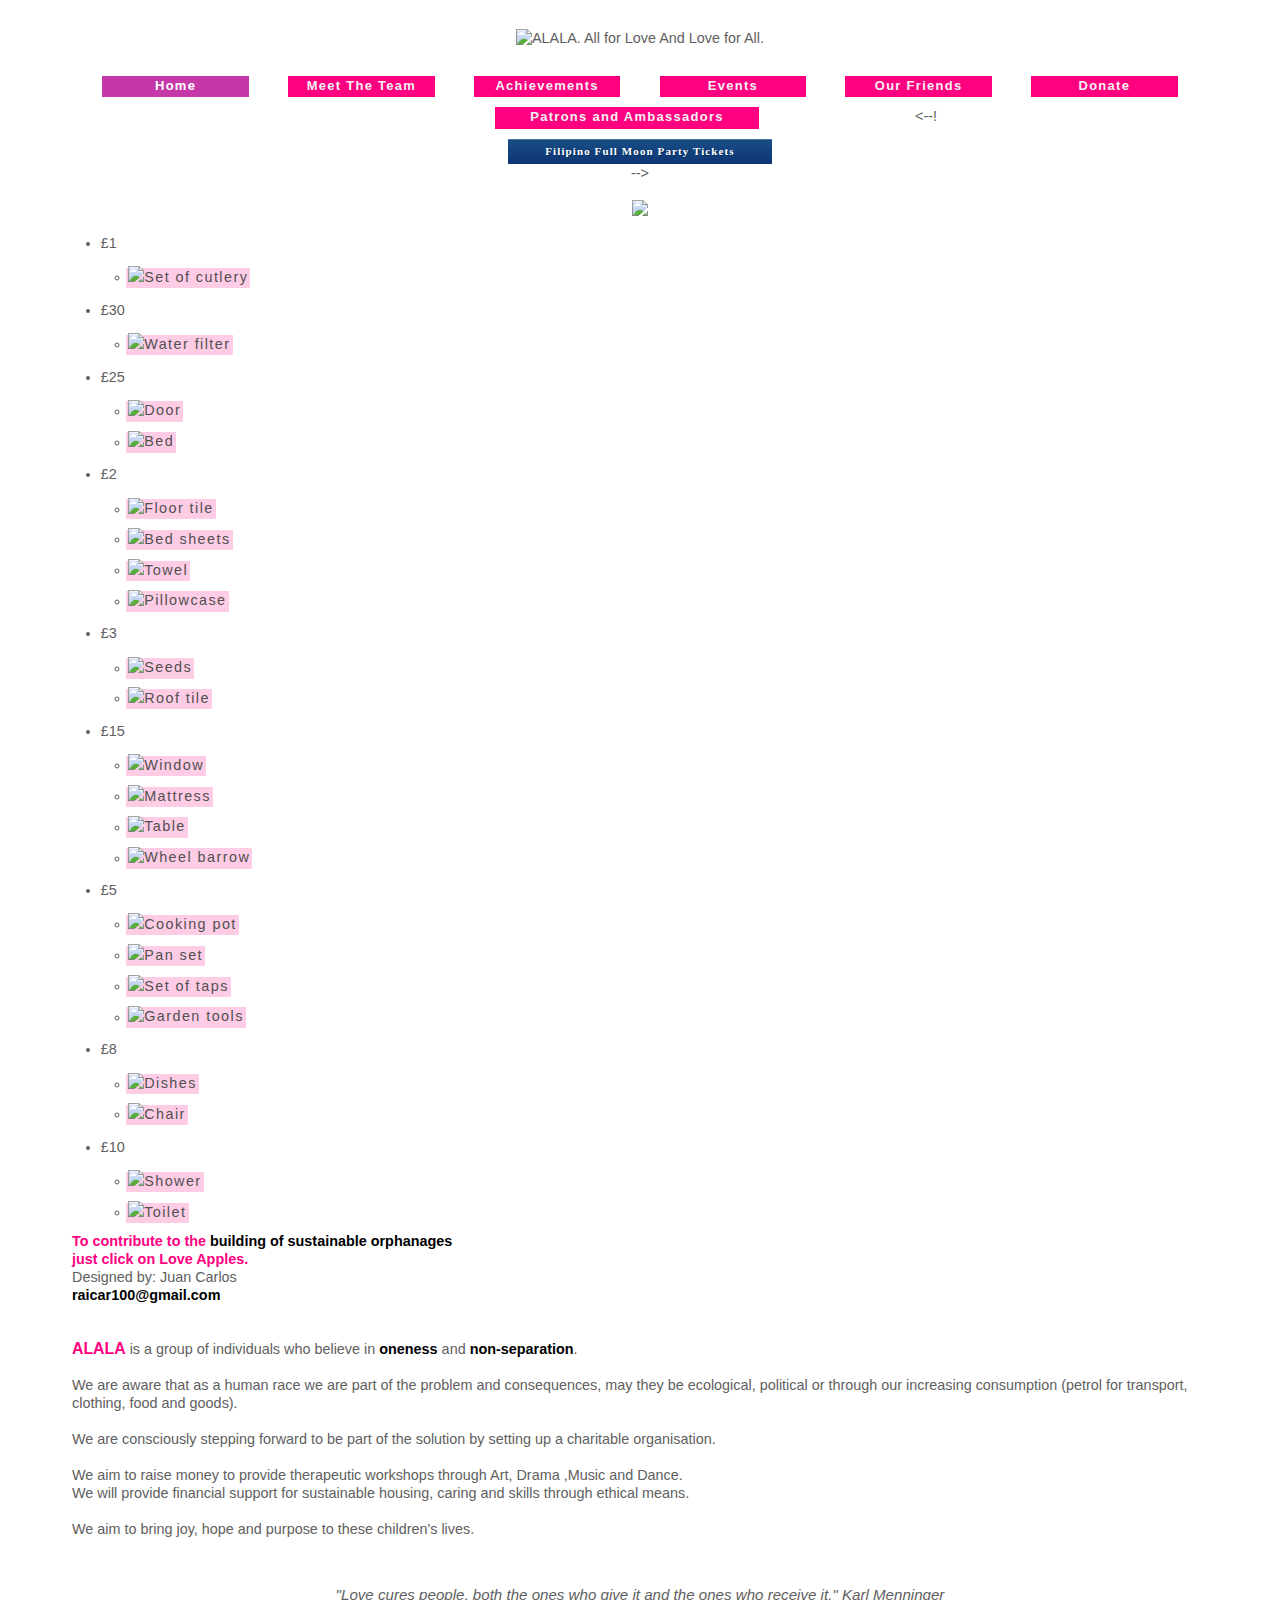
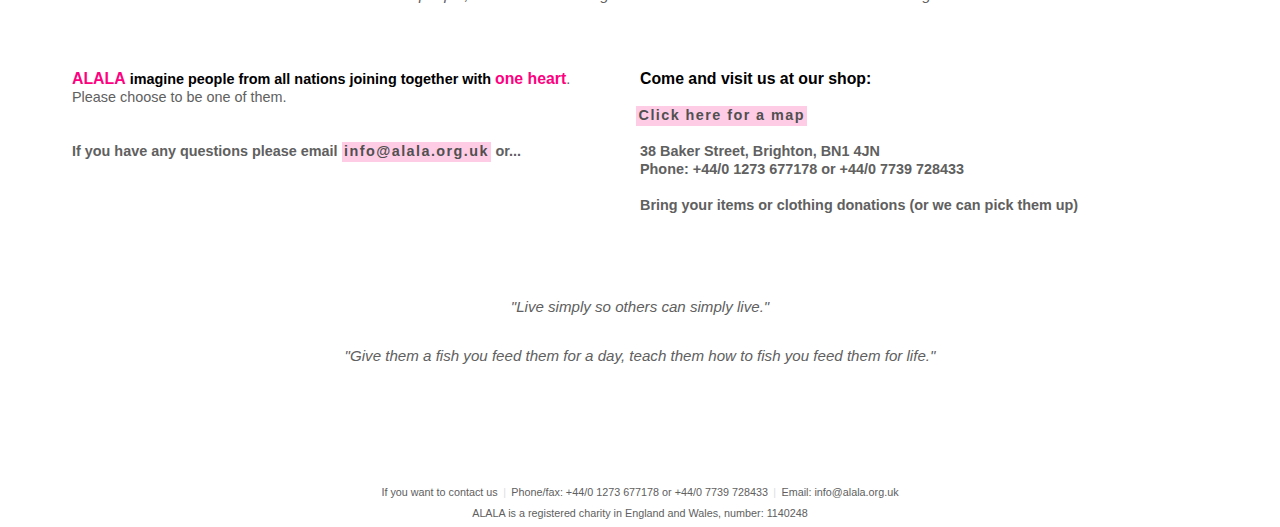
==== index.htm @ 813f06d1 "Update index.htm" ====
<!DOCTYPE HTML PUBLIC "-//W3C//DTD HTML 4.01//EN" "http://www.w3.org/TR/html4/strict.dtd">

<html xmlns="http://www.w3.org/1999/xhtml">
	
<head>
	
	<meta http-equiv="Content-Type" content="text/html; charset=utf-8" />

	<meta name="keywords" content="charity, orphan, disaster, brighton, all, love" />
	<meta name="description" content="ALALA is a registered charity helping and supporting children orphaned by natural disasters. All for Love And Love for All." />
	
	<link rel="image_src" href="http://www.alala.org.uk/images/ALALA_logo.jpg" />

	<title>All for Love And Love for All</title>

	<link rel="stylesheet" type="text/css" href="main.css" />
    <link rel="stylesheet" type="text/css" href="menu.css" />
    
	
	<script src="js/swfobject.js" type="text/javascript"></script>
	
	
	

</head>


<body>
	<div id="container">
		
        		
		<div id="main">

                
			<div id="content" class="clearfix">
                <center><img src="http://www.alala.org.uk/images/ALALA_title-dd02.jpg" border="0" alt="ALALA. All for Love And Love for All." /></center>
        
   
            
			<ul id="navContainer">
                  <li class="navItemSelected"><a href="index.htm">Home</a></li>
                  <li class="navItem"><a href="team.htm">Meet The Team</a></li>
                  <li class="navItem"><a href="what_we_do.htm">Achievements</a></li>
                  <li class="navItem"><a href="events.htm">Events</a></li>
                  <li class="navItem"><a href="friends.htm">Our Friends</a></li>
                  <li class="navItem"><a href="donate.htm">Donate</a></li>
				<br />
				  <li class="navItem navItemWide"><a href="ambassadors.htm">&nbsp;Patrons and Ambassadors&nbsp;</a></li>
				<--! <br />
				<center><a href="event0.htm" class="event_button"><font color="#ffffff">Filipino Full Moon Party Tickets</font></a><br /></center> -->
				<br /><br />
				</ul>
			
			<br /><br />
				<div id="intro">
				<br />
					<div class="firstHalfWidthColumnCentred">
						<div class="logo" id="flashLogo">
							<img class="logo" src="images/ALALA_logo.jpg" id="noflashLayer" />
						</div>
						<script type="text/javascript">
							var so = new SWFObject("ALALA.swf", "flashLogo", "410px", "421px", "9.0", "#ffffff");
							// add parameters to swf object and write it out to screen
							so.addParam("allowScriptAccess", "always");
							so.addParam("scale", "noborder");
							so.write("flashLogo");
						</script>
					</div>
					<div class="secondHalfWidthColumnCentred">
                        <div id="menu">
                        <div id="menu1">
                        <ul>
                          	<li class="nivel1" tabindex="1"><span class="nivel1">£1</span>
					    <ul>
                            <li>
                                <a href="/tree_donate.htm?1=set=of=cutlery"><img src="images/manzana_izquierda.png" border="0"><textApple>Set of cutlery<textApple>
                                </a>
                            </li>
                        </ul>
                          	</li>
                        </ul>
                        </div> 
                        <div id="menu2">
                        <ul>
                          <li class="nivel1" tabindex="1"><span class="nivel1">£30</span>
                        <ul>
                            <li>
                                <a href="tree_donate.htm?30=water=filter"><img src="images/manzana_izquierda.png" border="0"><textApple>Water filter<textApple></a>
                                </a>
                            </li>
                        </ul>
                       		</li>
                        </ul>
                        </div>
                        <div id="menu3">
                        <ul>
                            <li class="nivel1" tabindex="1"><span class="nivel1">£25</span>
                        <ul>
                            <li>
                            	<a href="tree_donate.htm?25=door"><img src="images/manzana_izquierda.png" border="0"><textApple>Door<textApple>
                            	</a>
                            </li>
                            <li>
                            	<a href="tree_donate.htm?25=bed"><img src="images/manzana_izquierda.png" border="0"><textApple>Bed<textApple>
                            	</a>
                            </li>
                        </ul>
                        	</li>
                        </ul>
                        </div>
                        <div id="menu4">
                        <ul>
                            <li class="nivel1" tabindex="1"><span class="nivel1">£2</span>
                        <ul>
                            <li>
                            	<a href="tree_donate.htm?2=bed=sheets"><img src="images/manzana_izquierda.png" border="0"><textApple>Floor tile<textApple>
                            	</a>
                            </li>
                            <li>
                            	<a href="tree_donate.htm?2=bed=sheets"><img src="images/manzana_izquierda.png" border="0"><textApple>Bed sheets<textApple>
                            	</a>
                            </li>
                            <li>
                            	<a href="tree_donate.htm?2=towel"><img src="images/manzana_izquierda.png" border="0"><textApple>Towel<textApple>
                            	</a>
                            </li>
                            <li>
                            	<a href="tree_donate.htm?2=pillowcase"><img src="images/manzana_izquierda.png" border="0"><textApple>Pillowcase<textApple>
                            	</a>
                            </li>
                        </ul>
                        	</li>
                        </ul>
                        </div>
                        <div id="menu5">
                        <ul>
                            <li class="nivel1" tabindex="1"><span class="nivel1">£3</span>
                        <ul>
                            <li>
                            	<a href="tree_donate.htm?3=seeds"><img src="images/manzana_izquierda.png" border="0"><textApple>Seeds<textApple>
                            	</a>
                            </li>
                            <li>
                            	<a href="tree_donate.htm?3=roof=tile"><img src="images/manzana_izquierda.png" border="0"><textApple>Roof tile<textApple>
                            	</a>
                            </li>
                        </ul>
                        	</li>
                        </ul>
                        </div>
                        <div id="menu6">
                        <ul>
                            <li class="nivel1" tabindex="1"><span class="nivel1">£15</span>
                        <ul>
                            <li>
                            	<a href="tree_donate.htm?15=window"><img src="images/manzana_izquierda.png" border="0"><textApple>Window<textApple>
                            	</a>
                            </li>
                            <li>
                            	<a href="tree_donate.htm?15=mattress"><img src="images/manzana_izquierda.png" border="0"><textApple>Mattress<textApple>
                            	</a>
                            </li>
                            <li>
                            	<a href="tree_donate.htm?15=table"><img src="images/manzana_izquierda.png" border="0"><textApple>Table<textApple>
                            	</a>
                            </li>
                            <li>
                            	<a href="tree_donate.htm?15=wheel=barrow"><img src="images/manzana_izquierda.png" border="0"><textApple>Wheel barrow<textApple>
                            	</a>
                            </li>
                        </ul>
                        	</li>
                        </ul>
                        </div>
                        <div id="menu7">
                        <ul>
                            <li class="nivel1" tabindex="1"><span class="nivel1">£5</span>
                        <ul>
                            <li>
                            	<a href="tree_donate.htm?5=cooking=pot"><img src="images/manzana_izquierda.png" border="0"><textApple>Cooking pot<textApple>
                            	</a>
                            </li>
                            <li>
                            	<a href="tree_donate.htm?5=pan=set"><img src="images/manzana_izquierda.png" border="0"><textApple>Pan set<textApple>
                            	</a>
                            </li>
                            <li>
                            	<a href="tree_donate.htm?5=set=of=taps"><img src="images/manzana_izquierda.png" border="0"><textApple>Set of taps<textApple>
                            	</a>
                            </li>
                            <li>
                            	<a href="tree_donate.htm?5=garden=tools"><img src="images/manzana_izquierda.png" border="0"><textApple>Garden tools<textApple>
                            	</a>
                            </li>
                        </ul>
                        	</li>
                        </ul>
                        </div>
                        <div id="menu8">
                        <ul>
                            <li class="nivel1" tabindex="1"><span class="nivel1">£8</span>
                        <ul>
                            <li>
                            	<a href="tree_donate.htm?8=set=of=dishes"><img src="images/manzana_izquierda.png" border="0"><textApple>Dishes<textApple>
                            	</a>
                            </li>
                            <li>
                            	<a href="tree_donate.htm?8=chair"><img src="images/manzana_izquierda.png" border="0"><textApple>Chair<textApple>
                            	</a>
                            </li>
                        </ul>
                        	</li>
                        </ul>
                        </div>
                        <div id="menu9">
                        <ul>
                            <li class="nivel1" tabindex="1"><span class="nivel1">£10</span>
                        <ul>
                            <li>
                            	<a href="tree_donate.htm?10=shower=unit"><img src="images/manzana_izquierda.png" border="0"><textApple>Shower<textApple>
                            	</a>
                            </li>
                            <li>
                            	<a href="tree_donate.htm?10=toilet=unit"><img src="images/manzana_izquierda.png" border="0"><textApple>Toilet</textApple>
                            	</a>
                            </li>
                        </ul>
                        	</li>
                        </ul>
                        </div>
                      </div>                    
                        <h3 class="pinkText">To contribute to the</h3><h3><strong>  building of sustainable orphanages</strong></h3>
                        <br />
                        <h3 class="pinkText">just click on Love Apples.</h3>
                         <div class="showhim" href="mailto:raicar100@gmail.com">Designed by: Juan Carlos<div class="showme"><blackquote><strong>raicar100@gmail.com</strong></blackquote>
    					 </div>
                        
				  </div>
		    </div>
				<div id="contentInner">
					<br /><br />
					<h2 class="pinkText">ALALA</h2> is a group of individuals who believe in <strong>oneness</strong> and <strong>non-separation</strong>.
					<br /><br />
					We are aware that as a human race we are part of the problem and consequences, may they be ecological, political or through our increasing consumption (petrol for transport, clothing, food and goods).
					<br /><br />
					We are consciously stepping forward to be part of the solution by setting up a charitable organisation.
					<br /><br />
					We aim to raise money to provide therapeutic workshops through Art, Drama ,Music and Dance.
					<br />
					We will provide financial support for sustainable housing, caring and skills through ethical means.
					<br /><br />
					We aim to bring joy, hope and purpose to these children's lives.
					<br /><br />
					<blockquote>"Love cures people, both the ones who give it and the ones who receive it." <i>Karl Menninger</i></blockquote>
					<br /><br />
					<div class="halfWidthColumn">
						<h2 class="pinkText">ALALA</h2> <strong>imagine people from all nations joining together with</strong> <h2 class="pinkText">one heart</h2>.
						<br />
						Please choose to be one of them.					
						<br /><br /><br />
                        <div id="recuadro">			
						<h3>If you have any questions please email &nbsp;<a href="mailto:info@alala.org.uk">info@alala.org.uk</a>&nbsp; or...</h3>
						<br /><br /><br />
                        </div>
					</div>
					<div class="halfWidthColumn">
                    	<div id="recuadro">
						<h2>Come and visit us at our shop:</h2>
						<br /><br />
            <h3><a target="_blank" href="http://maps.google.co.uk/maps?q=38+Baker+Street,+Brighton,+BN1+4JN&hl=en&ll=50.831712,-0.135505&spn=0.006851,0.016512&sll=50.8318,-0.13528&sspn=0.006851,0.016512&gl=uk&hnear=38+Baker+St,+Brighton,+The+City+of+Brighton+and+Hove,+United+Kingdom&t=m&z=17">Click here for a map</a></h3><br /><br />
						<h3>38 Baker Street, Brighton, BN1 4JN</h3>
						<br />
						<h3>Phone: +44/0&nbsp;1273&nbsp;677178&nbsp;or&nbsp;+44/0&nbsp;7739&nbsp;728433&nbsp;</h3>
						<br /><br />
						<h3>Bring your items or clothing donations (or we can pick them up)</h3>
						<br /><br /><br />
                        </div>
					</div>
					<blockquote>&nbsp;</blockquote>
					<blockquote>"Live simply so others can simply live."</blockquote>
					<blockquote>"Give them a fish you feed them for a day, teach them how to fish you feed them for life."</blockquote>
			  </div>
				
				
				

			</div>

		</div>
		
		<div id="push"></div>
		
	</div>
	
	<div id="footer"><p>If you want to contact us<span class="separator">|</span>Phone/fax: +44/0&nbsp;1273&nbsp;677178&nbsp;or&nbsp;+44/0&nbsp;7739&nbsp;728433<span class="separator">|</span>Email: info@alala.org.uk</p><p>ALALA is a registered charity in England and Wales, number: 1140248</p></div>

</body>

</html>
---- main.css ----
* {
	margin: 0;
}
html, body {
	position: relative; height: 100%;
	margin: 0; padding: 0; border: 0;
}

body {
	margin: 0; padding: 0; border: 0; font-size: 100%;
	background: #FFFFFF; color: #606060; font-family: avant garde, century gothic, verdana, tahoma, arial, helvetica;
}

#container {
	min-height: 100%; height: auto !important; height: 100%;
	position: relative;
	margin-left: auto; margin-right: auto;
	margin: 0 auto -4em auto; padding: 0 5em 0 5em;
	min-width: 50em;max-width: 80em; 
	font-size: 0.9em; line-height: 1.25em;
}

strong {
	font-weight: bold;
	color: #000000;
}

#main {
	position: relative; width: 100%;
	margin: 0 0 0 0; padding: 0;
}

#content {
	position: relative; max-width: 80em; height: auto !important; min-height: 100%;
	padding: 2em 0 3em 0; margin: 0; 43
44
45
46
47
48
49
50
51
52
53
54
55
56
57
58
59
60
61
62
63
64
65
66
67
68
69
70
71
72
73
74
75
76
77
78
79
80
81
82
83
84
85
86
        position: relative;  width: 100%;
}
#introText {
        text-align: center; max-width: 40em;
}
#backToTop {
        float: right; margin-bottom: 3em; padding-left: 1em; padding-right: 1em;
}
.logo {
        margin: -1em auto 0 auto; text-align: center;
}
.captionedImgHolder {
        display: inline-block;
}
.imgCaption {
        width: 270px; font-size: 0.8em; text-align: left; line-height: 1.2em; height:7em; float:left; clear:both;
}
a:link, a:visited {
        white-space: nowrap; text-decoration: none; 
        letter-spacing: 0.1em; background-color: #ffcce6;color: #505050;
        padding: 0.1em 0.15em 0.2em 0.15em; margin: 0 -0.25em 0 -0.25em;
        border: none; border-width: 0; 
}
a:active, a:hover {
        color: #FFFFFF; background: #e00070;
        border: none; border-width: 0;
}
dl {
        margin: 0; padding: 0;
}
dt {
        display: inline; margin: 0; padding: 0;
}
dd {
        display: inline; margin: 0; padding: 0;
}
Commit summary: Extended description: (optional)
Kaneida Kaneida@users.noreply.github.com

}

#contentInner {
	float: left; width: 100%;
}

#intro {
	position: relative;  width: 100%;
}

#introText {
	text-align: center; max-width: 40em;
}

#backToTop {
	float: right; margin-bottom: 3em; padding-left: 1em; padding-right: 1em;
}

.logo {
	margin: -1em auto 0 auto; text-align: center;
}

.captionedImgHolder {
	display: inline-block;
}

.imgCaption {
	width: 270px; font-size: 0.8em; text-align: left; line-height: 1.2em; height:7em; float:left; clear:both;
}

a:link, a:visited {
	white-space: nowrap; text-decoration: none; 
	letter-spacing: 0.1em; background-color: #ffcce6;color: #505050;
	padding: 0.1em 0.15em 0.2em 0.15em; margin: 0 -0.25em 0 -0.25em;
	border: none; border-width: 0; 
}

a:active, a:hover {
	color: #FFFFFF; background: #e00070;
	border: none; border-width: 0;
}

dl {
	margin: 0; padding: 0;
}
dt {
	display: inline; margin: 0; padding: 0;
}
dd {
	display: inline; margin: 0; padding: 0;
}

h1 {
	color: #ff0080; text-transform: uppercase; font-size: 7em; padding-left: 2.35em; font-weight: 900; letter-spacing: 0.2em; white-space: nowrap;
	position: relative; height: 0.7em; top: -0.5em;
}
h2, h3 {
	display: inline;
}
h2 {
	font-size: 1.1em;
	color: #000000; margin-bottom: 1em;
}
h3 {
	font-size: 1em;
}
h1.clearFloats,
h2.clearFloats,
h3.clearFloats {
	clear: both; display: block;
}


form {
	margin: 0; padding: 0;
}

/*	title*/

a#titleBar:link,
a#titleBar:visited,
a#titleBar:hover,
a#titleBar:active {
	margin: 0em auto 0 auto; padding: 0 0 0 0; 
	/* overflow: hidden;  */position: relative; 
	text-indent: -999em;
	background: none;
	background-image: url(images/ALALA_title.jpg); display: block; width: 555px; height: 96px; background-position: 0 0; background-repeat: no-repeat;
}
a#titleBar:hover {
	background-position: 0 -96px; 
}

/* .emailLink {
	margin: 0; padding: 0;
	padding-right: 5em; padding-top: 1.25em; margin: 0; margin-top: 0em; margin-bottom: 0.5em;
	text-align: left;
} */

.pinkText {
	color: #ff0080;
}

blockquote {
	text-align: center; font-size: 1.05em;
	font-weight: normal; margin: 2em 0 2em 0; font-style: italic;
}

img.teamPic,
img.friendLogo {
	float: left; margin: 0 2em 0 0;
}
.teamMember {
	float: left; margin-bottom: 4em; clear: both; width: 100%;
}
.teamInfo {
	float: left; width: 50%; padding-top: 1em; margin-bottom: 2em;
}
.friendContainer {
	display: block;
	clear: both; margin: 0 0 3em 0;
}

img.eventPic {
	float: left; margin: 2em 2em 2em 0; display: inline;
}
img.teamPic,
img.eventPic,
a.friendLogo img {
	float: left; margin: 0 2em 1em 0; display: inline;
	padding: 1em; border: 1px solid #f7daf1;
}
a.friendLogo {
	background: none;
}
hr {
	color: #f7daf1;
	background-color: #f7daf1;
	height: 1px; border: 0; width: 50%;
	display: block; float: left; clear: both;
	margin: 3em auto 3em 0;
}
hr.team {
	margin: 0 auto 5em 0;
}
.event {
	float: left; margin:1em 0 3em 0; display: block; width: 100%; clear: both;
}
.event h3 {
	margin: 0 0 0.5em 0; display: block; line-height: 1em;
}

#footer, #push {
	top: 0; position: relative;
	padding-left: 5em; padding-right: 3em; max-width: 160em;
	height: 3em; clear: both;
}
#footer {
	margin-left: auto; margin-right: auto;
	padding-left: 5em; padding-right: 5em;
	min-width: 50em;max-width: 80em;
	text-align:center;
}
#footer p {
	font-size: 0.75em;margin-top:0.2em;
}
.separator{display:inline-block;margin:0 0.5em 0 0.5em;color:#dedede}

.halfWidthColumnCentred,
.halfWidthColumn,
.thirdWidthColumn,
.twoThirdsWidthColumn {
	float: left; position: relative;
	padding: 0 5% 0 0; width: 45%;
}
.halfWidthColumnCentred {
	text-align: center;
}
.thirdWidthColumn {
	width: 30%;
}
.twoThirdsWidthColumn {
	width: 60%;
}

ul {
	display: block; padding: 0; margin: 1em 0 0 2em;;
}
li {
	list-style-image: url(images/bullet.jpg); margin: 0 0 0.75em 0; padding: 0;
}

ul#navContainer {
	display: block; width: 100%; margin: 0.5em 0 2em 0; padding: 1.5em 0 0 0; position: relative; height: 4em;
	text-align: center;
}
li.navItem,
li.navItemSelected {
	font-size:0.9em;list-style-type: none; display: inline-block; width: 16%; text-align: center; /* float: left; */ position: relative; background-image: none;
}
li.navItemWide {
	width: 50%;
}
.navItem a,
.navItemSelected a {
	min-width: 11em; display: inline-block;
  background-color: #ff0080;font-weight: 900; color: #F2F2F2;
}
.navItem a:hover {
  color: #FFFFFF; background: #e00070;
}
.navItemSelected a:link, 
.navItemSelected a:visited,
.navItemSelected a:hover,
.navItemSelected a:active {
	background-color: #c538a8; color: #fff;
}
.navItemWide a {
	min-width: 20em; 
}
.teamInfoWide {
	width: inherit;
}

.clearfix:after {
	content: ".";
	display: block; height: 0; clear: both; visibility: hidden;
}
.clearfix {
	display: inline-block;
}
/* HIDES FROM IE-MAC \*/
* html .clearfix {
	height: 1%;
}
.clearfix {
	display: block;
}
/* END HIDE FROM IE-MAC */
.event_button {
        -moz-box-shadow:inset 0px 1px 0px 0px #4f74a1;
        -webkit-box-shadow:inset 0px 1px 0px 0px #4f74a1;
        box-shadow:inset 0px 1px 0px 0px #4f74a1;
        background:-webkit-gradient( linear, left top, left bottom, color-stop(0.05, #184d85), color-stop(1, #0d3575) );
        background:-moz-linear-gradient( center top, #184d85 5%, #0d3575 100% );
        filter:progid:DXImageTransform.Microsoft.gradient(startColorstr='#184d85', endColorstr='#0d3575');
        background-color:#184d85;
        -webkit-border-top-left-radius:0px;
        -moz-border-radius-topleft:0px;
        border-top-left-radius:0px;
        -webkit-border-top-right-radius:0px;
        -moz-border-radius-topright:0px;
        border-top-right-radius:0px;
        -webkit-border-bottom-right-radius:0px;
        -moz-border-radius-bottomright:0px;
        border-bottom-right-radius:0px;
        -webkit-border-bottom-left-radius:0px;
        -moz-border-radius-bottomleft:0px;
        border-bottom-left-radius:0px;
        text-indent:0;
        border:1px solid #08254d;
        display:inline-block;
        color:#ffffff;
        font-family:Verdana;
        font-size:11px;
        font-weight:bold;
        font-style:normal;
        height:22px;
        line-height:22px;
        width:260px;
        text-decoration:none;
        text-align:center;
        text-shadow:1px 1px 0px #002e5c;
}
.event_button:hover {
        background:-webkit-gradient( linear, left top, left bottom, color-stop(0.05, #0d3575), color-stop(1, #184d85) );
        background:-moz-linear-gradient( center top, #0d3575 5%, #184d85 100% );
        filter:progid:DXImageTransform.Microsoft.gradient(startColorstr='#0d3575', endColorstr='#184d85');
        background-color:#0d3575;
}.event_button:active {
        position:relative;
        top:1px;
}
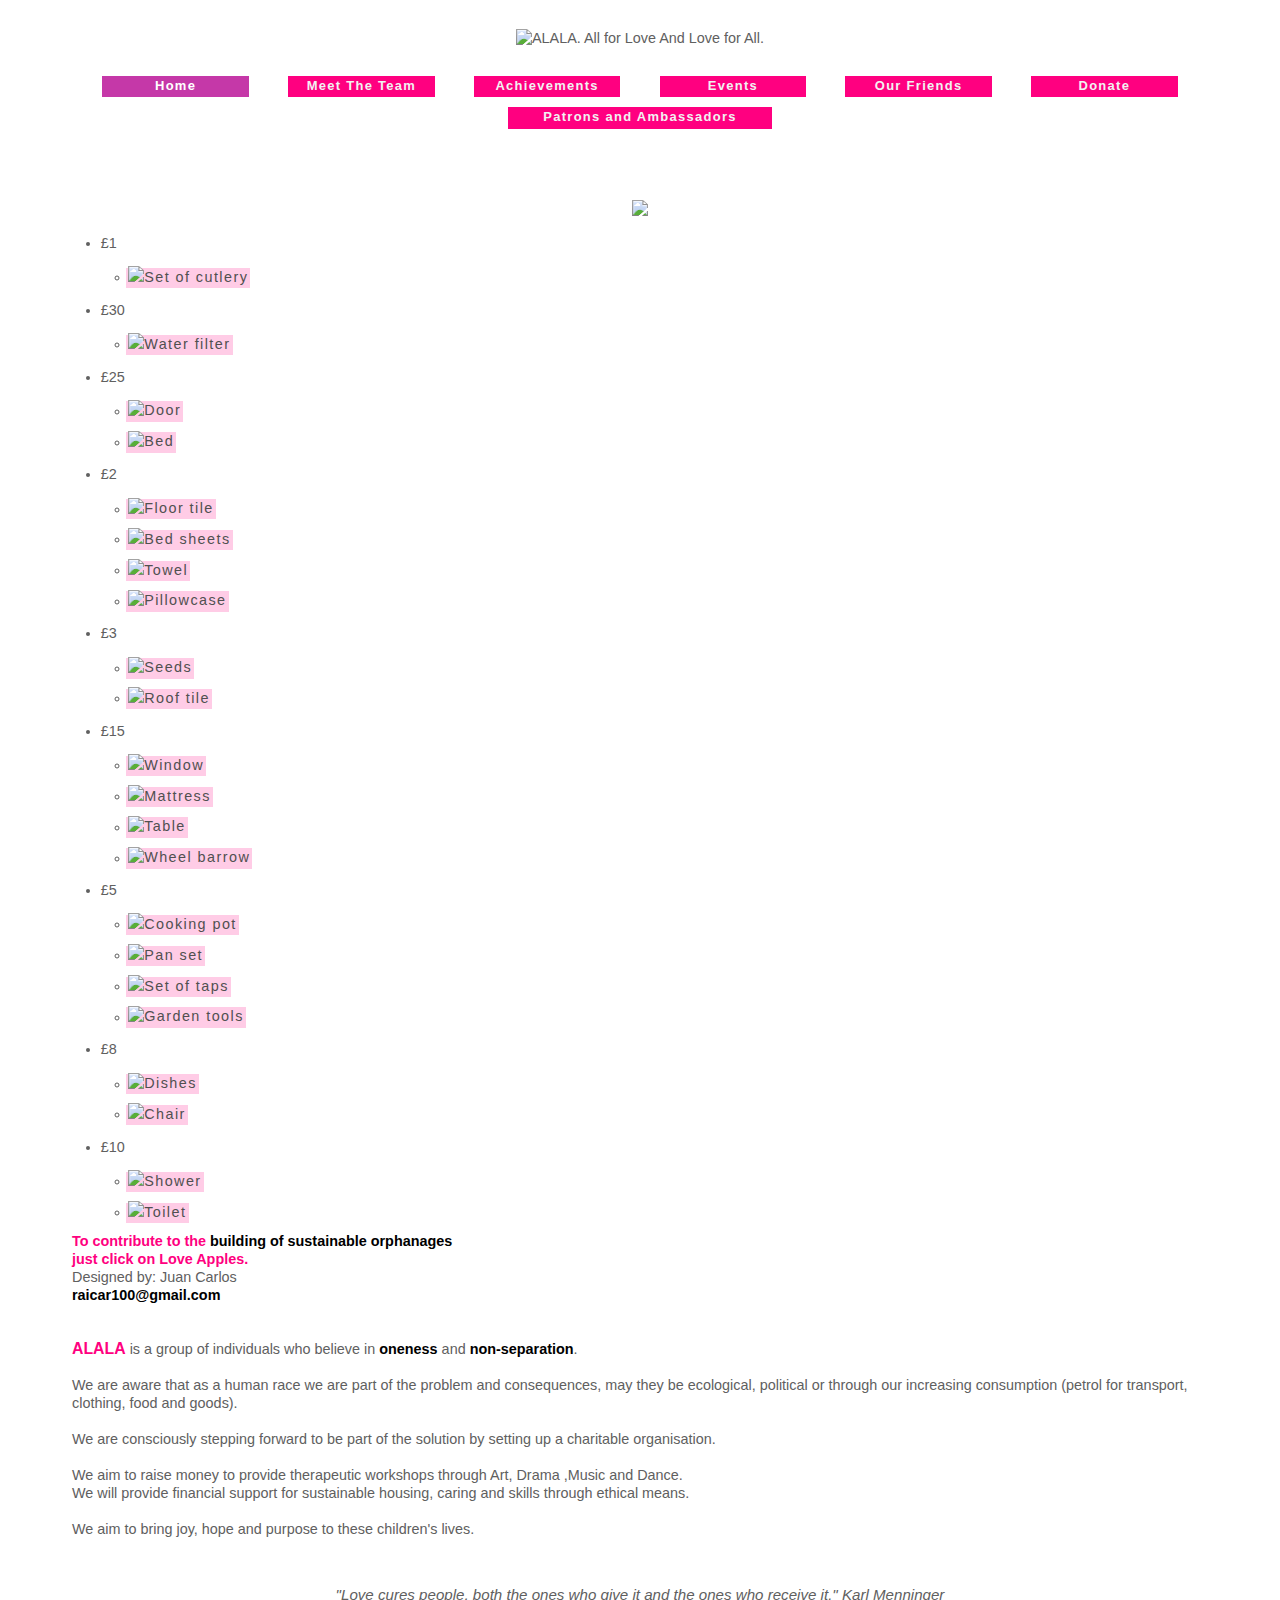
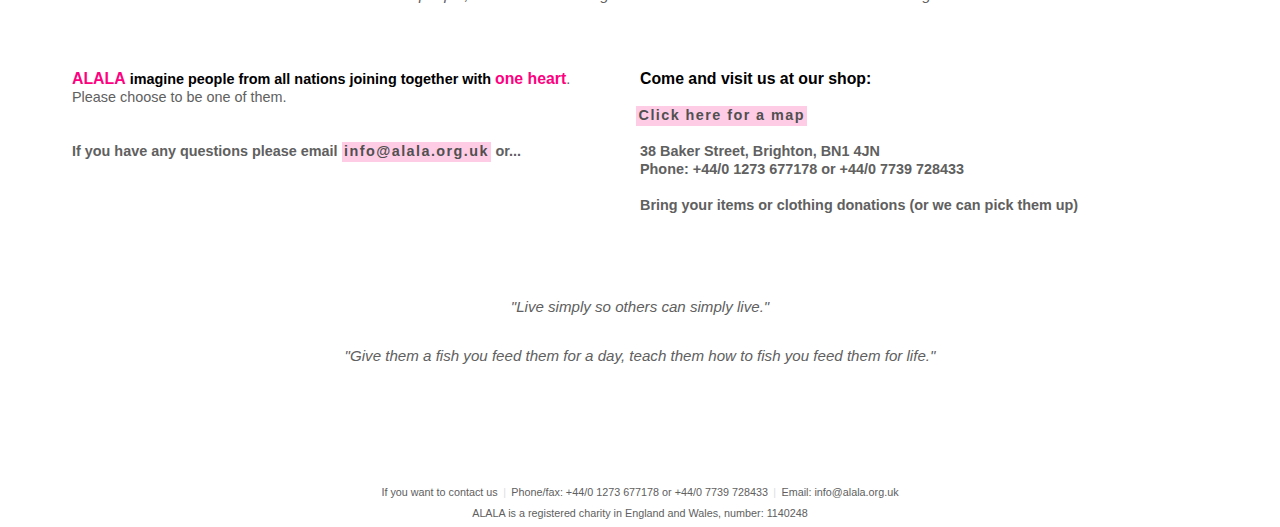
==== commit c1e876e5: "Update index.htm" ====
--- a/index.htm
+++ b/index.htm
@@ -46,7 +46,7 @@
                   <li class="navItem"><a href="donate.htm">Donate</a></li>
 				<br />
 				  <li class="navItem navItemWide"><a href="ambassadors.htm">&nbsp;Patrons and Ambassadors&nbsp;</a></li>
-				<--! <br />
+				<!-- <br />
 				<center><a href="event0.htm" class="event_button"><font color="#ffffff">Filipino Full Moon Party Tickets</font></a><br /></center> -->
 				<br /><br />
 				</ul>
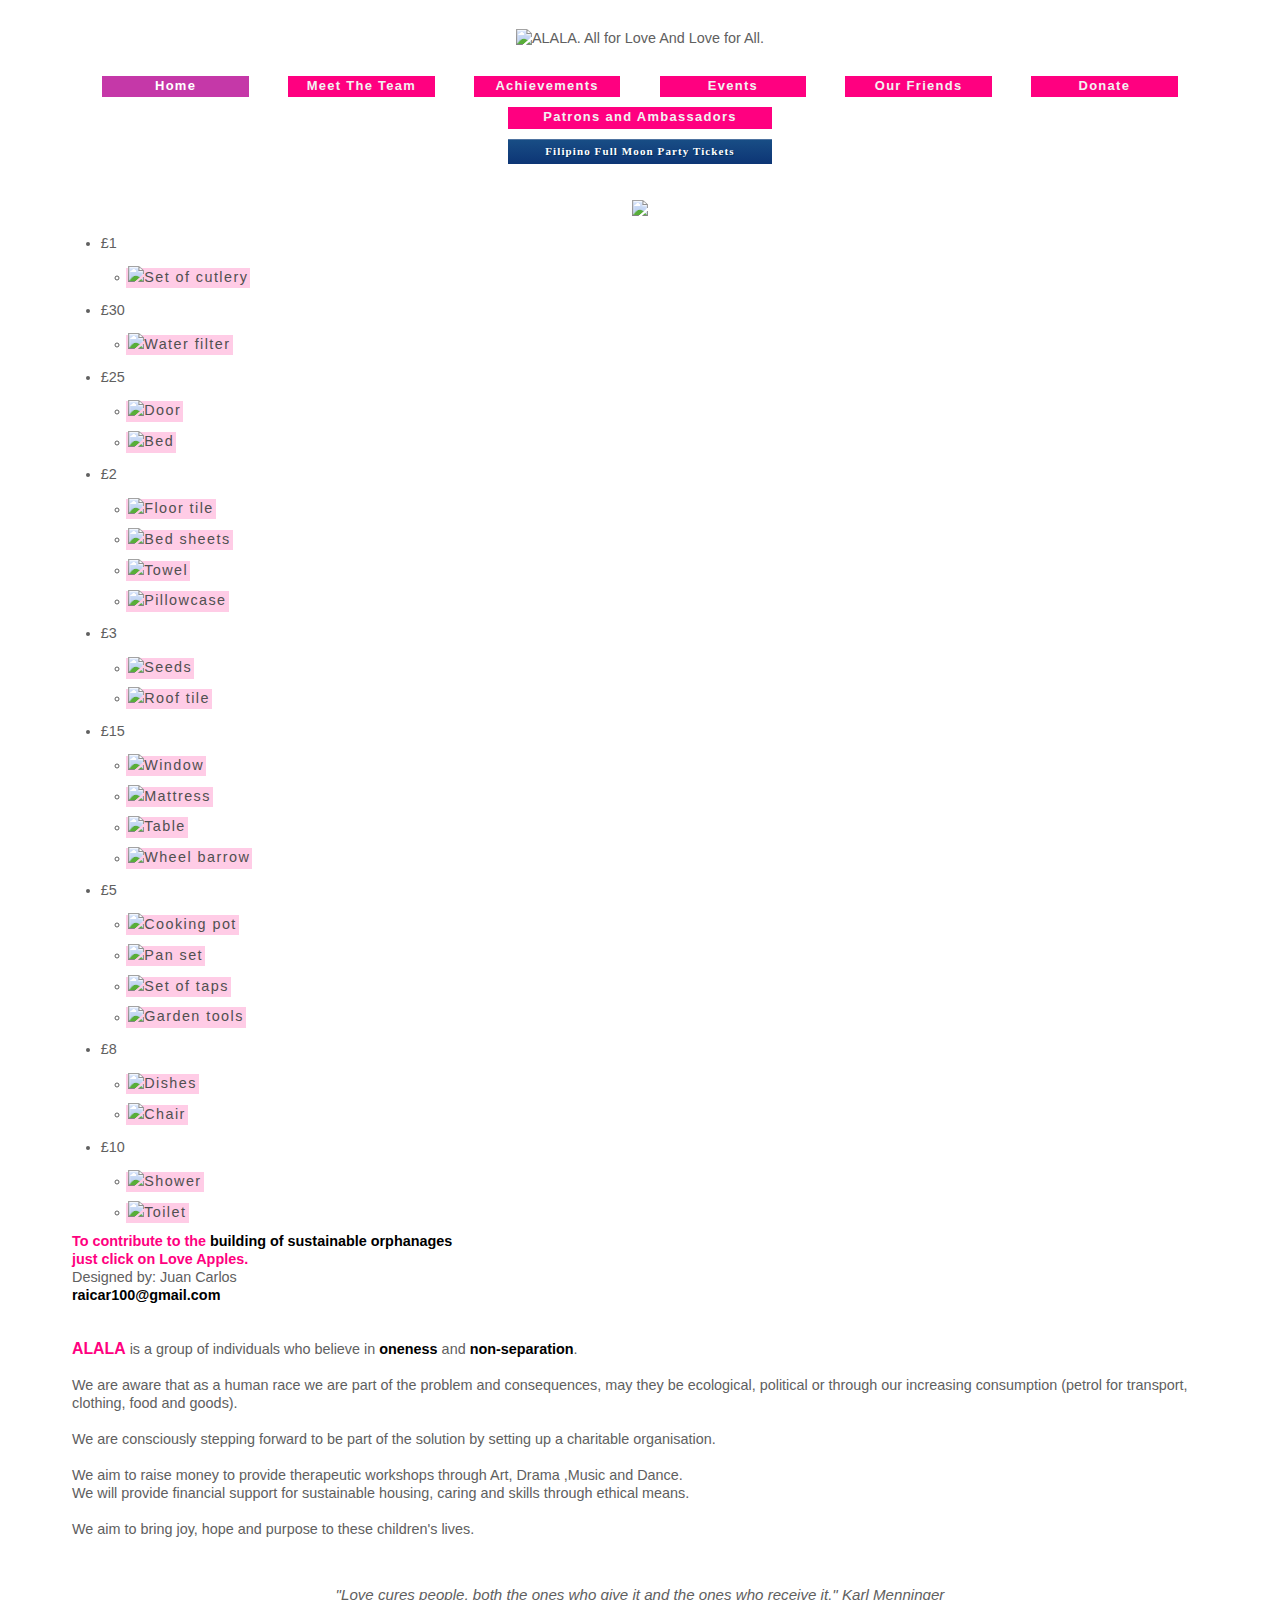
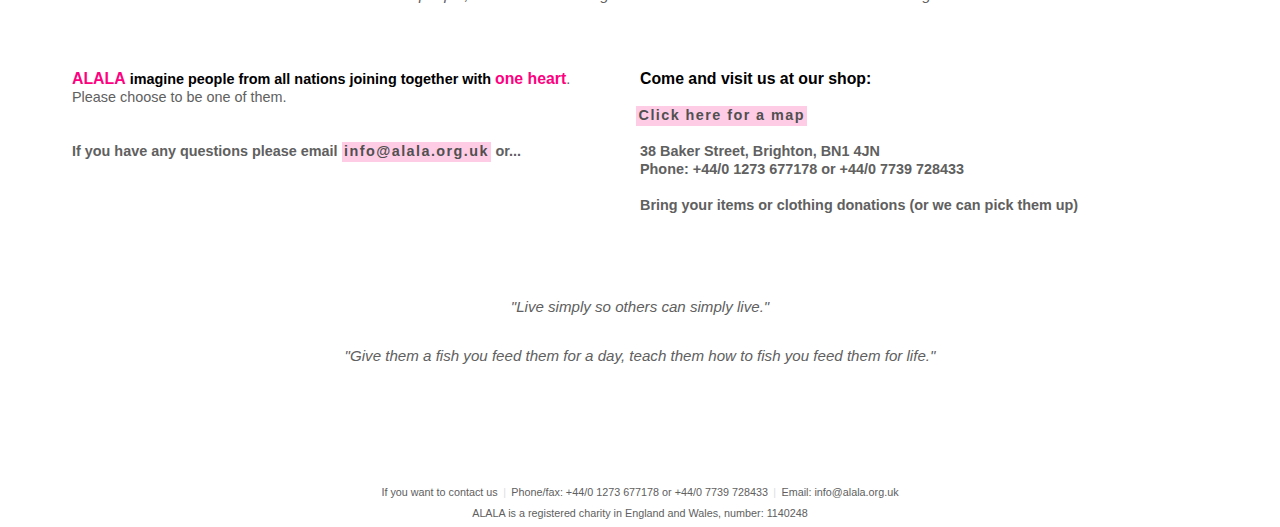
==== commit 01695bc8: "Update index.htm" ====
--- a/index.htm
+++ b/index.htm
@@ -46,8 +46,8 @@
                   <li class="navItem"><a href="donate.htm">Donate</a></li>
 				<br />
 				  <li class="navItem navItemWide"><a href="ambassadors.htm">&nbsp;Patrons and Ambassadors&nbsp;</a></li>
-				<!-- <br />
-				<center><a href="event0.htm" class="event_button"><font color="#ffffff">Filipino Full Moon Party Tickets</font></a><br /></center> -->
+				 <br />
+				<center><a href="event0.htm" class="event_button"><font color="#ffffff">Filipino Full Moon Party Tickets</font></a><br /></center>
 				<br /><br />
 				</ul>
 			
